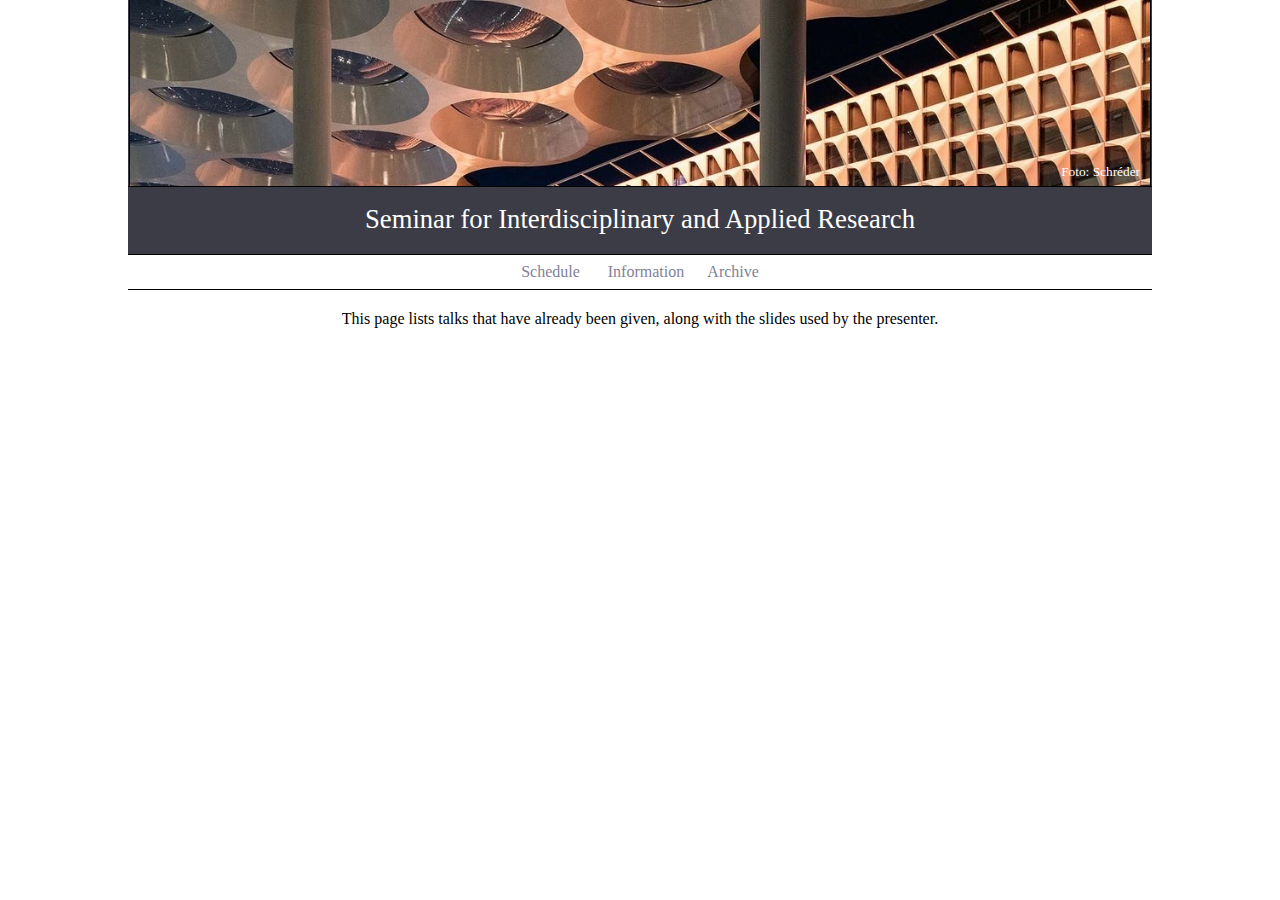
==== archive.html @ 85128097 "--" ====
<!DOCTYPE HTML PUBLIC "-//W3C//DTD HTML 4.01 Transitional//EN"
"http://www.w3.org/TR/html4/loose.dtd">

<html>
	<meta name="description" content="Seminar for Interdisciplinary and Applied Research" />
	<meta name="viewport" content="width=device-width, initial-scale=0.5" />
	<head>
		<title>
			Seminar for Interdisciplinary and Applied Research	
		</title>
		<link rel="stylesheet" type="text/css" href="stylesheet.css" />
		<link href="favicon.ico" rel="icon" type="image/x-icon" />
	</head>
	<body>
		<div id="top">
			<div id="bar">
				<img src="images/banner.jpg" id="banner" alt="">
				<div id="credit"><cred>Foto: Schréder</cred></div>
			</div>
			<div id="title">
				<h1>Seminar for Interdisciplinary and Applied Research</h1>
			</div>
			<div id="menu">
				<a href="index.html">Schedule</a> &nbsp;&nbsp;&nbsp;&nbsp;&nbsp;
				<a href="information.html">Information</a> &nbsp;&nbsp;&nbsp;&nbsp;
				<a href="archive.html">Archive</a>
			</div>
		</div>
		<div id="content">
			<p>
				This page lists talks that have already been given, along with the slides used by the presenter.
			</p>
			<table class="schedule">
			</table>
		</div>
	</body>
</html>
---- stylesheet.css ----
body {
	margin: 0 !important;
	background-color: white;
	text-align: center;
	font-family: Cambria;
	font-size: 12pt;
}

#top {
	margin: 0 auto;
	width: 80%;
}

#bar {
	position: relative;
	background-color: rgb(60, 60, 70);
}

#banner {
	width: 99.6%;
	border-left: 1px solid black;
	border-right: 1px solid black;
}

#credit {
	position: absolute;
	bottom: 6px;
	right: 12px;
}

#title {
	border-top: 1px solid black;
	background-color: rgb(60, 60, 70);
	border-bottom: 1px dashed rgb(60, 60, 70);
}

h1 {
	font-size: 20pt;
	font-weight: normal;
	color: white;
}

h2 {
	font-size: 12pt;
}

#menu {
	border-top: 1px solid black;
	border-bottom: 1px solid black;
	margin-bottom: 2px;
	background-color: white;
	padding: 8px;
}

a {
	font-size: 12pt;
	color: rgb(130, 130, 150);
	text-decoration: none;
}

a:hover {
	font-size: 12pt;
	color: black;
	text-decoration: none;
}

a:active {
	font-size: 12pt;
	color: rgb(255, 182, 137);
	text-decoration: none;
}

#content {
	display: inline-block;
	width: 76%;
	background-color: white;
	padding-top: 2px;
	padding-left: 2px;
	padding-right: 2px;
}

cred {
	font-size: 10pt;
	color: white;
}

stress {
	color: rgb(255, 182, 137);
}

table.schedule {
	border-collapse: separate;
	border-spacing: 4px 4px;
}

td:nth-child(1) {
	width: 100px;
	background: #eee;
}
  
td:nth-child(2) {
	width: 200px;
	background: #ccc;
}

td:nth-child(3) {
	background: #eee;
	padding: 2px;
}
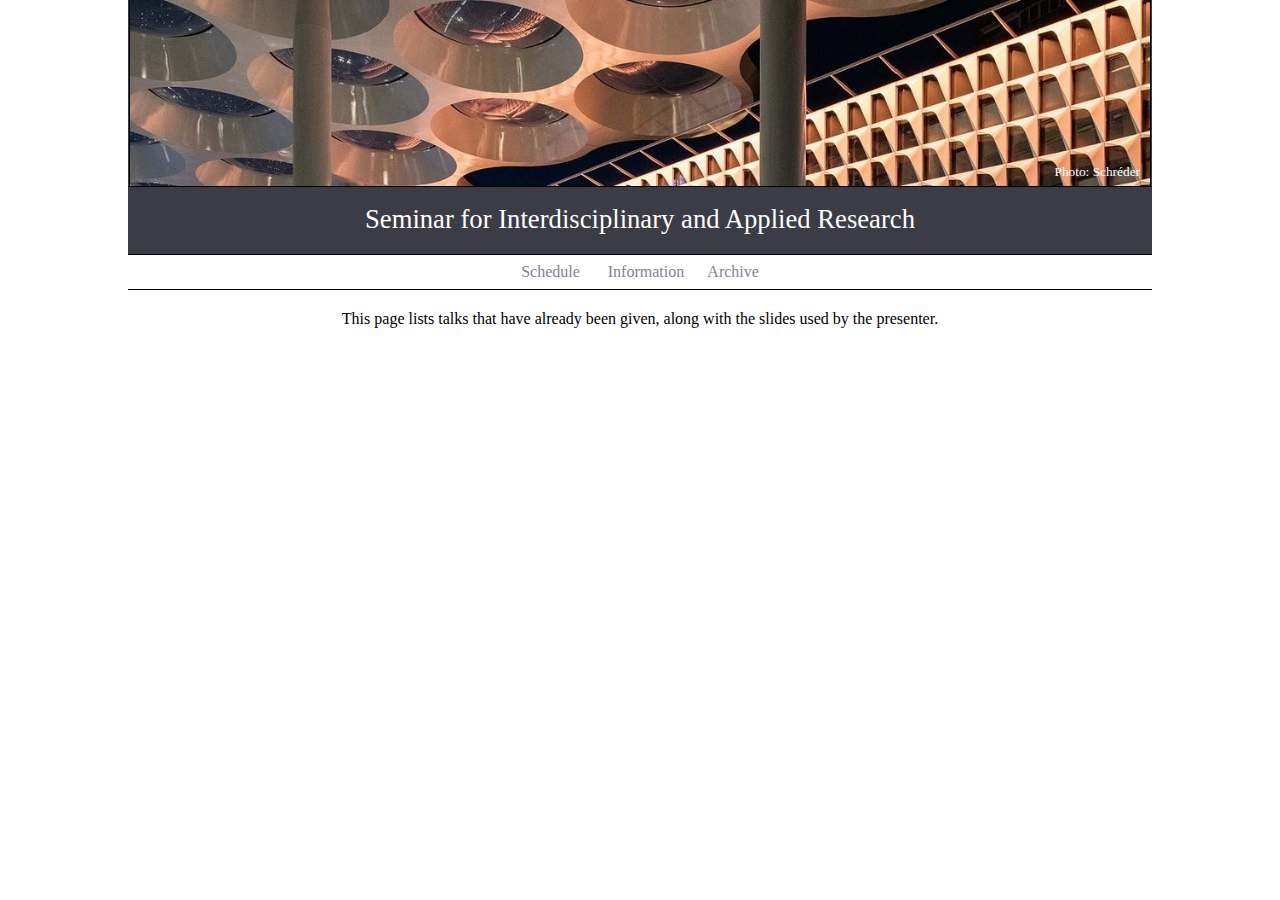
==== commit 8aca40fe: "--" ====
--- a/archive.html
+++ b/archive.html
@@ -15,7 +15,7 @@
 		<div id="top">
 			<div id="bar">
 				<img src="images/banner.jpg" id="banner" alt="">
-				<div id="credit"><cred>Foto: Schréder</cred></div>
+				<div id="credit"><cred>Photo: Schréder</cred></div>
 			</div>
 			<div id="title">
 				<h1>Seminar for Interdisciplinary and Applied Research</h1>
